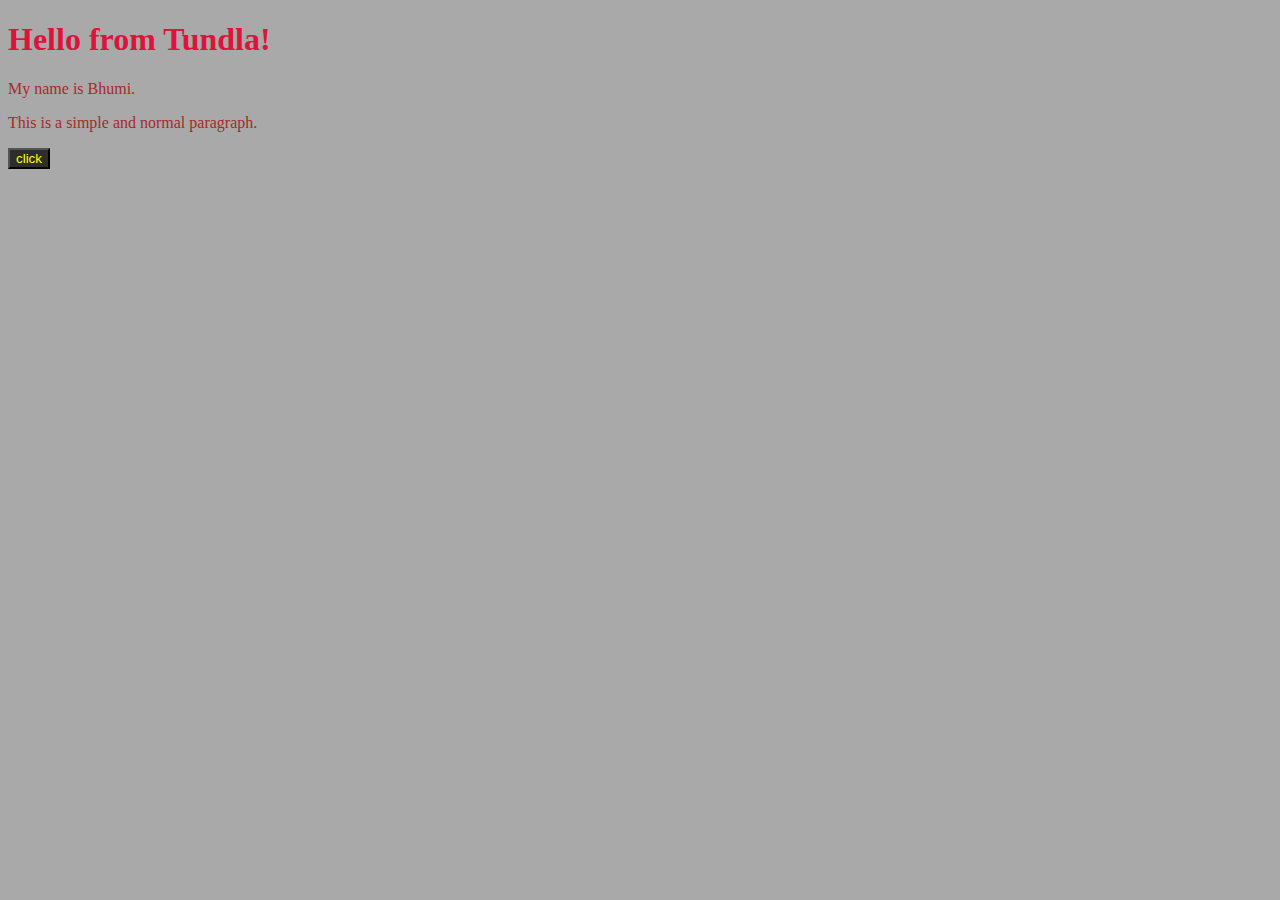
==== index.html @ 8d4c9391 "css basic practice done" ====
<!DOCTYPE html>
<html lang="en">
<head>
    <meta charset="UTF-8">
    <meta http-equiv="X-UA-Compatible" content="IE=edge" />
    <meta name="viewport" content="width=device-width, initial-scale=1.0">
    <title>CSS Level 1</title>
    <!-- external style -->
    <link rel="stylesheet" href="style.css"/>  
    <!-- internal style -->
    <style>
        button{
            background-color: rgb(46, 45, 43);
        }
    </style>
</head>
<body>
    <!-- inline style -->
    <h1>Hello from Tundla!</h1>
    <p>My name is Bhumi.</p>
    <p>This is a simple and normal paragraph.</p>
    <button type="submit">click</button>
</body>
</html>
---- style.css ----
h1 {
    color:crimson;
}
p{
    color:brown;
}
button{
    background-color: black;
    color:#ffff00;
}
body{
    background-color: darkgrey;
}
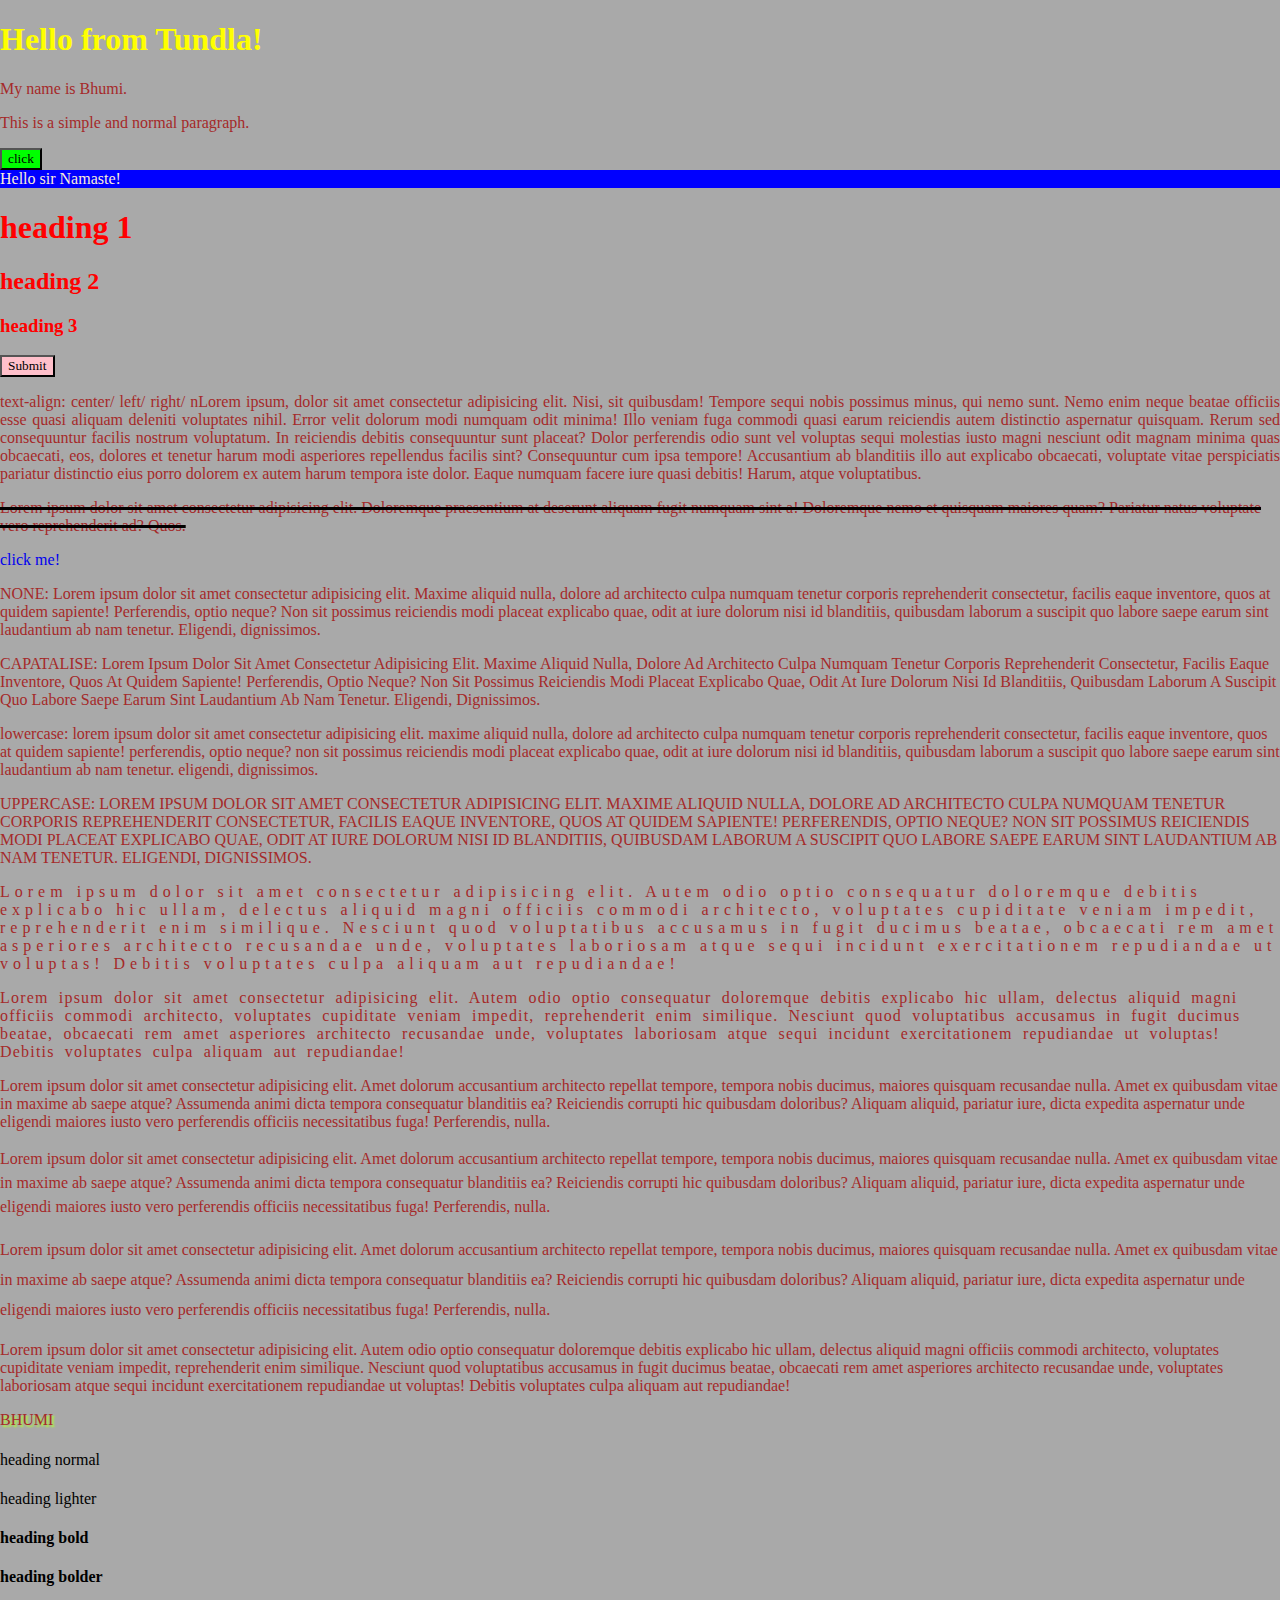
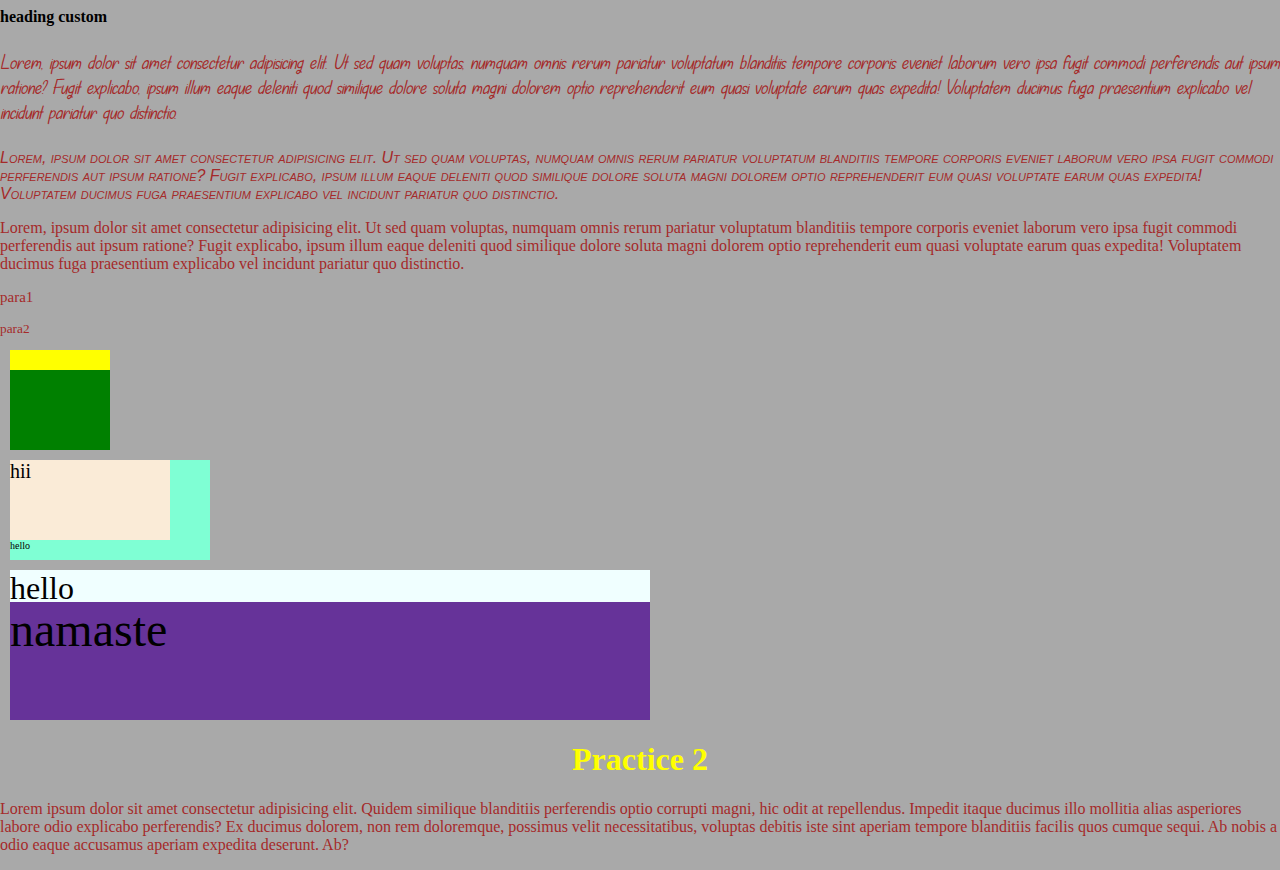
==== commit b5868e3f: "level 1 css done" ====
--- a/index.html
+++ b/index.html
@@ -1,24 +1,108 @@
 <!DOCTYPE html>
 <html lang="en">
-<head>
-    <meta charset="UTF-8">
-    <meta http-equiv="X-UA-Compatible" content="IE=edge" />
-    <meta name="viewport" content="width=device-width, initial-scale=1.0">
-    <title>CSS Level 1</title>
-    <!-- external style -->
-    <link rel="stylesheet" href="style.css"/>  
-    <!-- internal style -->
-    <style>
-        button{
-            background-color: rgb(46, 45, 43);
-        }
-    </style>
-</head>
-<body>
-    <!-- inline style -->
-    <h1>Hello from Tundla!</h1>
-    <p>My name is Bhumi.</p>
-    <p>This is a simple and normal paragraph.</p>
-    <button type="submit">click</button>
-</body>
+    <head>
+        <meta charset="UTF-8">
+        <meta http-equiv="X-UA-Compatible" content="IE=edge" />
+        <meta name="viewport" content="width=device-width, initial-scale=1.0">
+        <title>CSS Level 1</title>
+        <!-- internal style -->
+        <style>
+            button{
+                background-color: rgb(0, 0, 255);
+            }
+        </style>
+        <!-- external style -->
+        <link rel="stylesheet" href="style.css"/> 
+    </head>
+    <body>
+        <h1>Hello from Tundla!</h1>
+
+        <p>My name is Bhumi.</p>
+
+        <p>This is a simple and normal paragraph.</p>
+
+        <button type="submit">click</button>
+
+        <!-- practice 1 -->
+        <!-- 1 -->
+        <div id="box">
+            Hello sir Namaste!
+        </div>
+        <!-- 2 -->
+        <h1 class="heading">heading 1</h1>
+        <h2 class="heading">heading 2</h2>
+        <h3 class="heading">heading 3</h3>
+        <!-- 3 -->
+        <!-- inline style -->
+        <button type="menu" style="background-color: pink;">Submit</button>
+
+
+        <p class="textalign"> text-align: center/ left/ right/ nLorem ipsum, dolor sit amet consectetur adipisicing elit. Nisi, sit quibusdam! Tempore sequi nobis possimus minus, qui nemo sunt. Nemo enim neque beatae officiis esse quasi aliquam deleniti voluptates nihil.
+        Error velit dolorum modi numquam odit minima! Illo veniam fuga commodi quasi earum reiciendis autem distinctio aspernatur quisquam. Rerum sed consequuntur facilis nostrum voluptatum. In reiciendis debitis consequuntur sunt placeat?
+        Dolor perferendis odio sunt vel voluptas sequi molestias iusto magni nesciunt odit magnam minima quas obcaecati, eos, dolores et tenetur harum modi asperiores repellendus facilis sint? Consequuntur cum ipsa tempore!
+        Accusantium ab blanditiis illo aut explicabo obcaecati, voluptate vitae perspiciatis pariatur distinctio eius porro dolorem ex autem harum tempora iste dolor. Eaque numquam facere iure quasi debitis! Harum, atque voluptatibus.<p>
+
+        <p class="textdecoration">Lorem ipsum dolor sit amet consectetur adipisicing elit. Doloremque praesentium at deserunt aliquam fugit numquam sint a! Doloremque nemo et quisquam maiores quam? Pariatur natus voluptate vero reprehenderit ad? Quos.</p>
+        <a href="https://www.google.com" target="_blank">click me!</a>
+
+        <p id="textTransform1">NONE: Lorem ipsum dolor sit amet consectetur adipisicing elit. Maxime aliquid nulla, dolore ad architecto culpa numquam tenetur corporis reprehenderit consectetur, facilis eaque inventore, quos at quidem sapiente! Perferendis, optio neque?
+        Non sit possimus reiciendis modi placeat explicabo quae, odit at iure dolorum nisi id blanditiis, quibusdam laborum a suscipit quo labore saepe earum sint laudantium ab nam tenetur. Eligendi, dignissimos.</p>
+        <p id="textTransform2">CAPATALISE: Lorem ipsum dolor sit amet consectetur adipisicing elit. Maxime aliquid nulla, dolore ad architecto culpa numquam tenetur corporis reprehenderit consectetur, facilis eaque inventore, quos at quidem sapiente! Perferendis, optio neque?
+        Non sit possimus reiciendis modi placeat explicabo quae, odit at iure dolorum nisi id blanditiis, quibusdam laborum a suscipit quo labore saepe earum sint laudantium ab nam tenetur. Eligendi, dignissimos.</p>
+        <p id="textTransform3">LOWERCASE: Lorem ipsum dolor sit amet consectetur adipisicing elit. Maxime aliquid nulla, dolore ad architecto culpa numquam tenetur corporis reprehenderit consectetur, facilis eaque inventore, quos at quidem sapiente! Perferendis, optio neque?
+        Non sit possimus reiciendis modi placeat explicabo quae, odit at iure dolorum nisi id blanditiis, quibusdam laborum a suscipit quo labore saepe earum sint laudantium ab nam tenetur. Eligendi, dignissimos.</p>
+        <p id="textTransform4">UPPERCASE: Lorem ipsum dolor sit amet consectetur adipisicing elit. Maxime aliquid nulla, dolore ad architecto culpa numquam tenetur corporis reprehenderit consectetur, facilis eaque inventore, quos at quidem sapiente! Perferendis, optio neque?
+        Non sit possimus reiciendis modi placeat explicabo quae, odit at iure dolorum nisi id blanditiis, quibusdam laborum a suscipit quo labore saepe earum sint laudantium ab nam tenetur. Eligendi, dignissimos.</p>
+
+        <p id="textSpacingLetterSpacing">Lorem ipsum dolor sit amet consectetur adipisicing elit. Autem odio optio consequatur doloremque debitis explicabo hic ullam, delectus aliquid magni officiis commodi architecto, voluptates cupiditate veniam impedit, reprehenderit enim similique.
+        Nesciunt quod voluptatibus accusamus in fugit ducimus beatae, obcaecati rem amet asperiores architecto recusandae unde, voluptates laboriosam atque sequi incidunt exercitationem repudiandae ut voluptas! Debitis voluptates culpa aliquam aut repudiandae!</p>
+
+        <p id="textSpacingWordSpacing">Lorem ipsum dolor sit amet consectetur adipisicing elit. Autem odio optio consequatur doloremque debitis explicabo hic ullam, delectus aliquid magni officiis commodi architecto, voluptates cupiditate veniam impedit, reprehenderit enim similique.
+        Nesciunt quod voluptatibus accusamus in fugit ducimus beatae, obcaecati rem amet asperiores architecto recusandae unde, voluptates laboriosam atque sequi incidunt exercitationem repudiandae ut voluptas! Debitis voluptates culpa aliquam aut repudiandae!</p>
+
+        <p id="lineheight1">Lorem ipsum dolor sit amet consectetur adipisicing elit. Amet dolorum accusantium architecto repellat tempore, tempora nobis ducimus, maiores quisquam recusandae nulla. Amet ex quibusdam vitae in maxime ab saepe atque?
+        Assumenda animi dicta tempora consequatur blanditiis ea? Reiciendis corrupti hic quibusdam doloribus? Aliquam aliquid, pariatur iure, dicta expedita aspernatur unde eligendi maiores iusto vero perferendis officiis necessitatibus fuga! Perferendis, nulla.</p>
+        <p id="lineheight2">Lorem ipsum dolor sit amet consectetur adipisicing elit. Amet dolorum accusantium architecto repellat tempore, tempora nobis ducimus, maiores quisquam recusandae nulla. Amet ex quibusdam vitae in maxime ab saepe atque?
+        Assumenda animi dicta tempora consequatur blanditiis ea? Reiciendis corrupti hic quibusdam doloribus? Aliquam aliquid, pariatur iure, dicta expedita aspernatur unde eligendi maiores iusto vero perferendis officiis necessitatibus fuga! Perferendis, nulla.</p>
+        <p id="lineheight3">Lorem ipsum dolor sit amet consectetur adipisicing elit. Amet dolorum accusantium architecto repellat tempore, tempora nobis ducimus, maiores quisquam recusandae nulla. Amet ex quibusdam vitae in maxime ab saepe atque?
+        Assumenda animi dicta tempora consequatur blanditiis ea? Reiciendis corrupti hic quibusdam doloribus? Aliquam aliquid, pariatur iure, dicta expedita aspernatur unde eligendi maiores iusto vero perferendis officiis necessitatibus fuga! Perferendis, nulla.</p>
+
+        <p id="textSpacingWhiteSpace">Lorem ipsum dolor sit amet consectetur adipisicing elit. Autem odio optio consequatur doloremque debitis explicabo hic ullam, delectus aliquid magni officiis commodi architecto, voluptates cupiditate veniam impedit, reprehenderit enim similique.
+        Nesciunt quod voluptatibus accusamus in fugit ducimus beatae, obcaecati rem amet asperiores architecto recusandae unde, voluptates laboriosam atque sequi incidunt exercitationem repudiandae ut voluptas! Debitis voluptates culpa aliquam aut repudiandae!</p>
+
+        <p id="textShadow">BHUMI</p>
+
+        <h4 id="h1">heading normal</h4>
+        <h4 id="h2">heading lighter</h4>
+        <h4 id="h3">heading bold</h4>
+        <h4 id="h4">heading bolder</h4>
+        <h4 id="h5">heading custom</h4>
+
+        <p id="font-family">Lorem, ipsum dolor sit amet consectetur adipisicing elit. Ut sed quam voluptas, numquam omnis rerum pariatur voluptatum blanditiis tempore corporis eveniet laborum vero ipsa fugit commodi perferendis aut ipsum ratione?
+        Fugit explicabo, ipsum illum eaque deleniti quod similique dolore soluta magni dolorem optio reprehenderit eum quasi voluptate earum quas expedita! Voluptatem ducimus fuga praesentium explicabo vel incidunt pariatur quo distinctio.</p>
+        <p id="two">Lorem, ipsum dolor sit amet consectetur adipisicing elit. Ut sed quam voluptas, numquam omnis rerum pariatur voluptatum blanditiis tempore corporis eveniet laborum vero ipsa fugit commodi perferendis aut ipsum ratione?
+        Fugit explicabo, ipsum illum eaque deleniti quod similique dolore soluta magni dolorem optio reprehenderit eum quasi voluptate earum quas expedita! Voluptatem ducimus fuga praesentium explicabo vel incidunt pariatur quo distinctio.</p>
+        <p id="three">Lorem, ipsum dolor sit amet consectetur adipisicing elit. Ut sed quam voluptas, numquam omnis rerum pariatur voluptatum blanditiis tempore corporis eveniet laborum vero ipsa fugit commodi perferendis aut ipsum ratione?
+        Fugit explicabo, ipsum illum eaque deleniti quod similique dolore soluta magni dolorem optio reprehenderit eum quasi voluptate earum quas expedita! Voluptatem ducimus fuga praesentium explicabo vel incidunt pariatur quo distinctio.</p>
+
+        <p id="unitspx">para1</p>
+        <p id="px2">para2</p>
+        <div id="perRel1">
+            <div id="perRel2"></div>
+        </div>
+        <div id="emrelative1">
+            <div id="em2">hii</div>hello
+        </div>
+        <div id="remRel1">
+            <div id="remRel2">hello</div>namaste
+        </div>
+
+        <!-- Practice 2 -->
+        <!-- 1 -->
+        <h1 id="headingCentered">Practice 2</h1>
+        <!-- 2 -->
+        <p id="contentFont">Lorem ipsum dolor sit amet consectetur adipisicing elit. Quidem similique blanditiis perferendis optio corrupti magni, hic odit at repellendus. Impedit itaque ducimus illo mollitia alias asperiores labore odio explicabo perferendis?
+        Ex ducimus dolorem, non rem doloremque, possimus velit necessitatibus, voluptas debitis iste sint aperiam tempore blanditiis facilis quos cumque sequi. Ab nobis a odio eaque accusamus aperiam expedita deserunt. Ab?</p>
+
+    </body>
 </html>--- a/style.css
+++ b/style.css
@@ -1,13 +1,174 @@
-h1 {
-    color:crimson;
-}
+/* element selector */
 p{
     color:brown;
 }
-button{
-    background-color: black;
-    color:#ffff00;
-}
 body{
     background-color: darkgrey;
+    margin: 0;
+}
+
+/* PRACTICE 1 */
+/* 1 */
+/* id selector */
+#box{
+    background-color: blue;
+    color: antiquewhite;
+}
+/* 2 */
+h1,h2,h3 {
+    color: yellow;
+}
+/* or */
+/* class selector */
+.heading{
+    color: rgb(255,0,0);
+}
+/* pseudo class hover */
+a:hover{
+    color:aquamarine
+}
+/* 3 */
+button{
+    background-color:#00ff00;
+}
+
+
+.textalign{
+    text-align:justify;
+}
+.textdecoration {
+    text-decoration: line-through underline;
+    text-decoration-color: black;
+    text-decoration-thickness: 1px;
+    text-decoration: line-through black solid 3px;
+}
+a{
+    text-decoration: none;
+}
+#textTransform1{
+    text-transform: none;
+}
+#textTransform2{
+    text-transform: capitalize;
+}
+#textTransform3{
+    text-transform: lowercase;
+}
+#textTransform4{
+    text-transform:uppercase ;
+}
+
+#textSpacingLetterSpacing{
+    letter-spacing: 5px;
+}
+#textSpacingWordSpacing{
+    letter-spacing: 1.2px;
+    word-spacing: 5px;
+}
+#lineheight1{
+    line-height: normal;   
+}
+#lineheight2{
+    font-size: 16px;
+    line-height: 1.5;   /* font-size: 16px ka 1.5 times line height i.e.[line height = (1.5*16)px] */  
+}
+#lineheight3{
+    line-height: 30px;   
+}
+/* #textSpacingWhiteSpace{
+    white-space: nowrap;            shows the <p>'s content in single line
+} */
+#textShadow{
+    text-shadow: 2px 2px 2px greenyellow;
+} 
+
+
+#h1{
+    font-weight: normal;
+}
+#h2{
+    font-weight: lighter;
+}
+#h3{
+    font-weight: bold;
+}
+#h4{
+    font-weight: bolder;
+}
+#h5{
+    font-weight:800;
+}
+@font-face {
+    font-family: "bhumiCustomFont";
+    src: url(customfonts/Autumn\ in\ September.ttf) format('truetype');
+}
+#font-family{
+    font-family: Arial, Helvetica, sans-serif;
+    font-family: 'bhumiCustomFont';
+    font-size: 24px;
+    font-style: oblique;
+}
+#two{
+    font-style: italic;
+    font-variant: small-caps;
+    font-family:'Segoe UI', Tahoma, Geneva, Verdana, sans-serif;
+}
+#three{
+    font-family: serif;
+}
+
+
+#unitspx{
+    font-size:15px;
+}
+#px2{
+    font-size:smaller;
+}
+#perRel1{
+    height: 100px;
+    width: 100px;
+    background-color: green;
+    margin: 10px;
+}
+#perRel2{
+    height: 20%;
+    width: 100%;
+    background-color: yellow;
+}
+#emrelative1{
+    height:100px;
+    width:200px;
+    background-color: aquamarine;
+    font-size: 10px;
+    margin:10px;
+}
+#em2{
+    background-color: antiquewhite;
+    font-size: 2em; /* 1em = 10px, 2em = 20px */
+    height: 4em;    /* (4*2*10)px = 80px */   
+    width: 8em;     /* (8*2*10)px = 160px */
+}
+#remRel1{
+    height: 150px;    /* screen page ka 50% */
+    width: 50vw;     /* screen page ka 50% */
+    background-color: rebeccapurple;
+    font-size: 3rem; /* (3*16)px */
+    margin-left: 10px;
+}
+#remRel2{
+    font-size: 2rem;   /* (2*16)px = 32px */
+    height: 2rem;
+    width: 50vw;       /* (9*16)px, [16px is the custom size of the font of the body] */
+    background-color: azure;
+}
+
+/* PRACTICE 2 */
+/* 1 */
+#headingCentered {
+    text-align: center;
+    text-transform: capitalize;
+}
+/* 2 */
+*{
+    font-family: 'Times New Roman', Times, serif;
 }